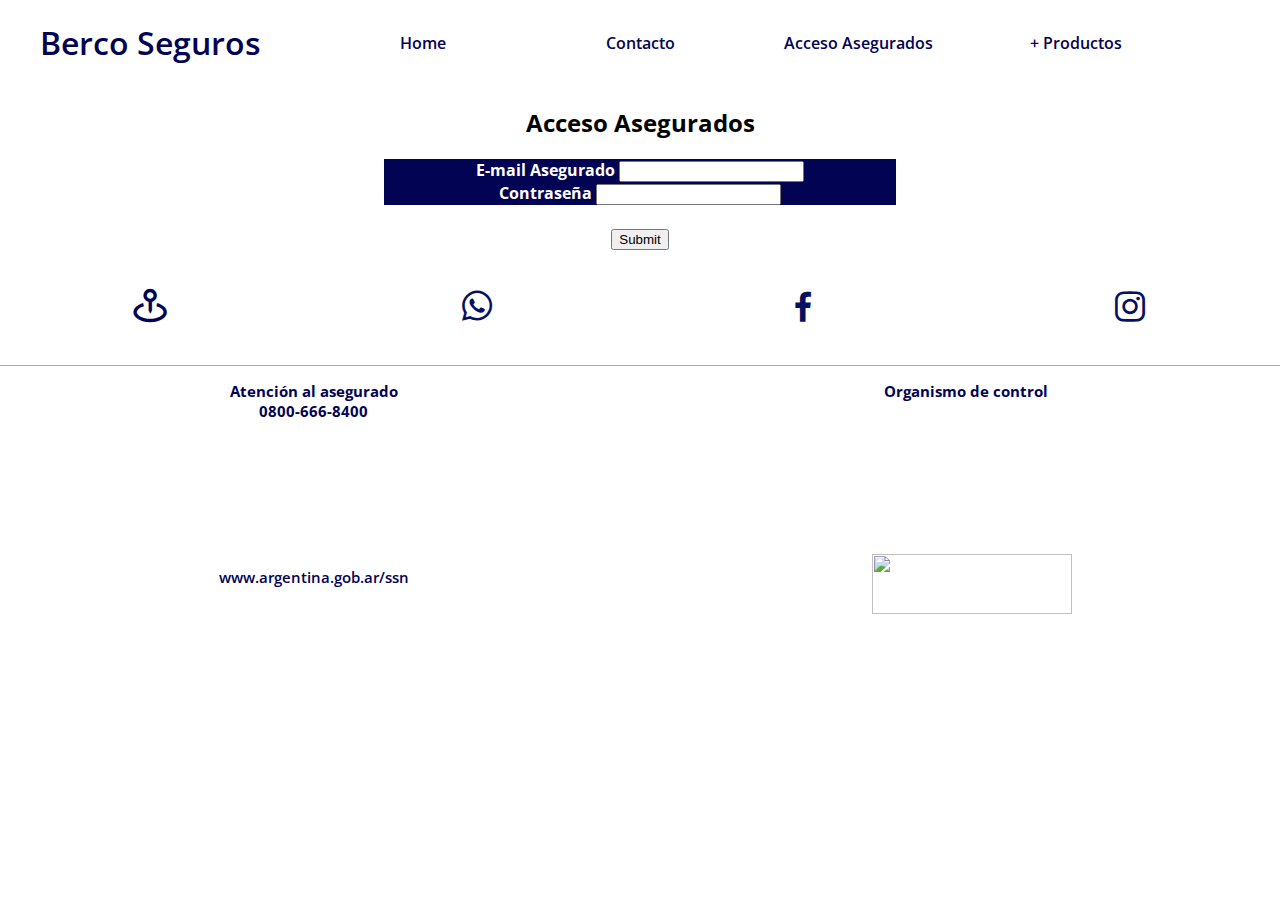
==== formulario.html @ 7c7c3066 "Add files via upload" ====
<!DOCTYPE html>
<html lang="en">
<head>
    <meta charset="UTF-8">
    <meta http-equiv="X-UA-Compatible" content="IE=edge">
    <meta name="viewport" content="width=device-width, initial-scale=1.0">

    <link rel="preconnect" href="https://fonts.googleapis.com">
    <link rel="preconnect" href="https://fonts.gstatic.com" crossorigin>
    <link href="https://fonts.googleapis.com/css2?family=Open+Sans:wght@300&family=Zen+Antique&display=swap" rel="stylesheet">
    <link href="https://unpkg.com/boxicons@2.1.1/css/boxicons.min.css" rel="stylesheet">

    <link href="https://cdn.jsdelivr.net/npm/bootstrap@5.1.3/dist/css/bootstrap.min.css" rel="stylesheet" integrity="sha384-1BmE4kWBq78iYhFldvKuhfTAU6auU8tT94WrHftjDbrCEXSU1oBoqyl2QvZ6jIW3" crossorigin="anonymous">

    <link rel="stylesheet" href="estilo.css">

    <title>Document</title>
</head>
<body>

    <header>
        <div class="grilla">

            <div class="encabezado">
            <h1><a href="index.html">Berco Seguros</a></h1> 

            </div>

            
        <div class="item">
            <p><a href="index.html">Home</a></p>
        </div>

            <div class="item">
            <p> <a href="">Contacto</a></p>
        </div>

            <div class="item">
            <p> <a href="formulario.html">Acceso Asegurados</a></p>
        </div>

        <div class="item">
            <p><a href="mas_productos.html">+ Productos</a></p>
        </div>
    
        <nav class="nav">


        </nav>
    
       </div>

    </header>  


<section>
    <div class="form">

    
    <form>
        <div class="titulo">
            <h2>Acceso Asegurados
            </h2>
            </div>

        <div class="formulario">
          <label for="exampleInputEmail1" class="form-label">E-mail Asegurado</label>
          <input type="email" class="form-control" id="exampleInputEmail1" aria-describedby="emailHelp">
          </div>

        
        <div class="formulario">
          <label for="exampleInputPassword1" class="form-label">Contraseña</label>
          <input type="password" class="form-control" id="exampleInputPassword1">
        </div>
        <br>
        <div class=boton>
        <button type="submit" class="btn btn-primary">Submit</button>
    </div>
      </form>
    </div>
</section>

<footer>
    <div class="grilla">
        
      <div class="pie">
       <a href="https://goo.gl/maps/EK5vJwX3vJ65azCb8"><i class='bx bx-map-pin'></i></a>
    </div>
    <div class="pie">
        <a href="https://api.whatsapp.com/send?phone=2235238925">
        <i class='bx bxl-whatsapp' style="color:#061063" ></i></a>
    </div>
       <div class="pie">
       <i class="bx bxl-facebook" style="color:#061063"></i>
    </div>
       <div class="pie">
       <i class="bx bxl-instagram" style="color:#061063"></i>
      </div>
      
</div>
</footer>


<footer_2>
    <span class="info">
<div class="grilla">
            
              <div class="QR">
             <img src="imagenes/QR.JPG" alt=""> 
                 </div> 
             <div class="info_asesor">
              <h3>Productor 
                  <br>
                   Asesor de Seguros
                  <br>
                  <br>
                  Sara Bercovich 
                  <br>
                  Mat. SSN 85.581</h3>
                    
             </div>

             <div class="info_SSN">
                <h3>Atención al asegurado 
                    <br> 0800-666-8400</h3>
              </div>
             <div class="info_SSN">
                <h3>Organismo de control</h3>
             </div>
             <div class="info_SSN">   
                <p>
                <a href="https://www.argentina.gob.ar/superintendencia-de-seguros">
                    www.argentina.gob.ar/ssn
                </a>
    
                </p>
             </div>
             <div class="info_SSN">
                <img src="imagenes/Logo_horizontal SSN.png" alt="">
             </div>   
    </div>
    </span>
</footer_2>

<script src="https://cdn.jsdelivr.net/npm/bootstrap@5.1.3/dist/js/bootstrap.bundle.min.js" integrity="sha384-ka7Sk0Gln4gmtz2MlQnikT1wXgYsOg+OMhuP+IlRH9sENBO0LRn5q+8nbTov4+1p" crossorigin="anonymous"></script>

</body>
</html>
---- estilo.css ----
body{
  margin: 0 auto;
  width: 100%;
  font-family: Open Sans, sans-serif;
}


.grilla {
  display: grid;
  grid-template-columns: repeat(12, 1fr);
  grid-template-rows: auto;
  text-align: center;
  align-items: center;
  grid-column-gap: 2%;


}

.encabezado {
  grid-column-end: span 3;
  background-color: white;
  color: rgb(3, 3, 83);
  
}


.item {
  display: grid;
  grid-column: span 2;
  background-color: white;
  color: rgb(3, 3, 83);
  -webkit-transition: 0.3s linear;
  transition: 0.2s linear;
  margin: 3%;
  width: 95%;
  
 
}

.item:hover{
  transform: scale(1.2);
 background: linear-gradient(145deg, #f0eded, #ffffff);
 -webkit-box-shadow: 2px 2px 4px 2px #e6e6e6;
  box-shadow: 2px 2spx 5px 2px;
  border-radius: 5px;
 
}


a {
  text-decoration: none;
  color: rgb(3, 3, 83);
  font-weight: 600;
  
}

a:hover{
  color: rgb(3, 3, 83);
  scale: (0.5);
}

.productos{
  grid-column: span 12;
  background-color:rgb(3, 3, 83) ;
  color: white;

}
.titulo{
  display: grid;
  grid-column: span 12;
  text-align: center;
  vertical-align: center;
  max-height: 5rem ;
  width: 100%;
  margin: 0 auto;
  
}

.imagenes {
  display: grid;
  grid-column-end:span 3 ;
  transition: all;
  width: 297px ;
  height: 600px ;
  
}
.imagenes:hover{
  background-color: white;
  color: rgb(12, 12, 104);
  border-radius: 1%;
  -webkit-transition: background-color 0.3s ease-in;
  transition: background-color 0.3s ease-in;

 
}

.imagenes img {
  border-radius: 1%;
  max-width: 22.2rem;
  width: 297px ;
  height: 260px ;
}

.imagenes p{
  margin: 5%;
}

.pie {
  display: grid;
  grid-column-end: 3 span ;
  background-color: white;
  color: rgb(3, 3, 83);
  font-size: 250%;
  text-align: center;
  align-items: center;
  height: 100px ;
  margin-bottom: 0.5%;
  -webkit-transition: 0.3s linear;
  transition: 0.2s linear;
  margin: 2.5%;
  
}


.pie:hover{
  transform: scale(1.1);
 background: linear-gradient(145deg, #f0eded, #ffffff);
 -webkit-box-shadow: 2px 2px 4px 2px #e6e6e6;
  box-shadow: 2px 2spx 5px 2px;
  border-radius: 5px;
  margin: 2%;
  
}

.info {
  display: grid;
  border-top: rgb(175, 166, 166);
  border-top-style: solid;
  border-top-width: 0.1px;
  
  
}

.info_SSN {
  display:grid;
  grid-column-end: span 2;
  background-color: white;
  color: rgb(3, 3, 83);
  font-size: 80%;
  text-align: center;
  align-items: center;
  padding-bottom: 30%;
  width: 100%;
  
}

.QR img{
  width: 150px ;
  height: 150px ;
 
}
.info_asesor {
  display: grid;
  grid-column-end: span 2;
  background-color: white;
  color: rgb(3, 3, 83);
  font-size: 80%;
  text-align:left;
  border-right-color: rgb(175, 166, 166);
  border-right-style: solid ;
  border-right-width: 0.5px;
  padding-bottom: 25%;
}
 

.info_SSN a{
  font-size: 120%;
  
}

.info_SSN img{
  width: 200px ;
  height: 60px ;
  
}

@media (max-width:365px) {
  .encabezado {
    grid-column: 1 / span 12;
    font-size: 70%;
    text-align:center;
    background-color:rgb(3, 3, 83) ;
    color: white;
    margin: 0%;
    width: 100%;
    position: fixed;
    top: 0px;
    padding-top: 0%;
    color: white;
    

}
.encabezado a{
  color: white;
}  
.item{
    top: 250px;
    grid-column: 1/span 12;
    width: 100%;
    font-size: 100%;
    text-align:center;
    margin: 0% auto;
  }
  .titulo {
    text-align: center;
    font-size: 70%;
  }
  .imagenes {
    grid-column: 1 / 12 span;
    text-align: center;
    margin: 5%;
  }
  

  .info_asesor, .QR {
    display: none;
   }

  .info_SSN {
      grid-column: 1 / 12 span;
      margin-top: 0%;
      margin-bottom: 0%;
      text-align: center;
      height: 5px;
      }

  .info_SSN img{
      margin-left: 15%;
    }
    
  }

@media screen and (min-width:365px) and (max-width:641px){
  .encabezado {
    grid-column: 1 / span 12;
    font-size: 70%;
    text-align:center;
    background-color:rgb(3, 3, 83) ;
    color: white;
    margin: 0%;
    width: 100%;
    position: fixed;
    top: 0px;
    padding-top: 0%;
    color: white;
    

}
.encabezado a{
  color: white;
}  
.item{
    top: 250px;
    grid-column: 1/span 12;
    width: 100%;
    font-size: 100%;
    text-align:center;
    margin: 0% auto;
  }
.titulo {
    text-align: center;
    font-size: 75%;
  }
.imagenes {
    grid-column: 1 / 12 span;
    text-align: center;
    font-size: 100%;
    margin: 10%;
    margin-top: 0%;
    
  }
  

.info {
    grid-column: 1 / 12 span;
  }

  .info_asesor, .QR {
    display: none;
   }

.info_SSN {
      grid-column: 6 span;
      margin-top: 0%;
      margin-bottom: 0%;
      text-align: center;
      height: 0.01px;
      }

.info_SSN img{
      margin-left: 20%;
    }
    }


@media screen and (min-width:642px) and (max-width:1299px){
  
.titulo {
    text-align: center;
    
  }
.imagenes {
    grid-column: span 6;
    text-align: center;
    font-size: 100%;
    margin-left: 20%;
    margin-top: 0%;
    
  }
  

.info {
    grid-column: 6 span;
  }

  .info_asesor, .QR {
    display: none;
   }

.info_SSN {
      grid-column: 6 span;
      margin-top: 0%;
      margin-bottom: 0%;
      text-align: center;
      height: 0.01px;
      size: 70%;
      grid-column-gap: 0%;
      
      }

.info_SSN img{
      margin-left: 35%;
      margin-top: 0%;
    }

}


.formulario{
  background-color: rgb(3, 3, 83);
  color: white;
  font-weight: bold;
  text-align: center;
  margin-left: 30%;
  margin-right: 30%;
  
}.boton{
  text-align: center;
}
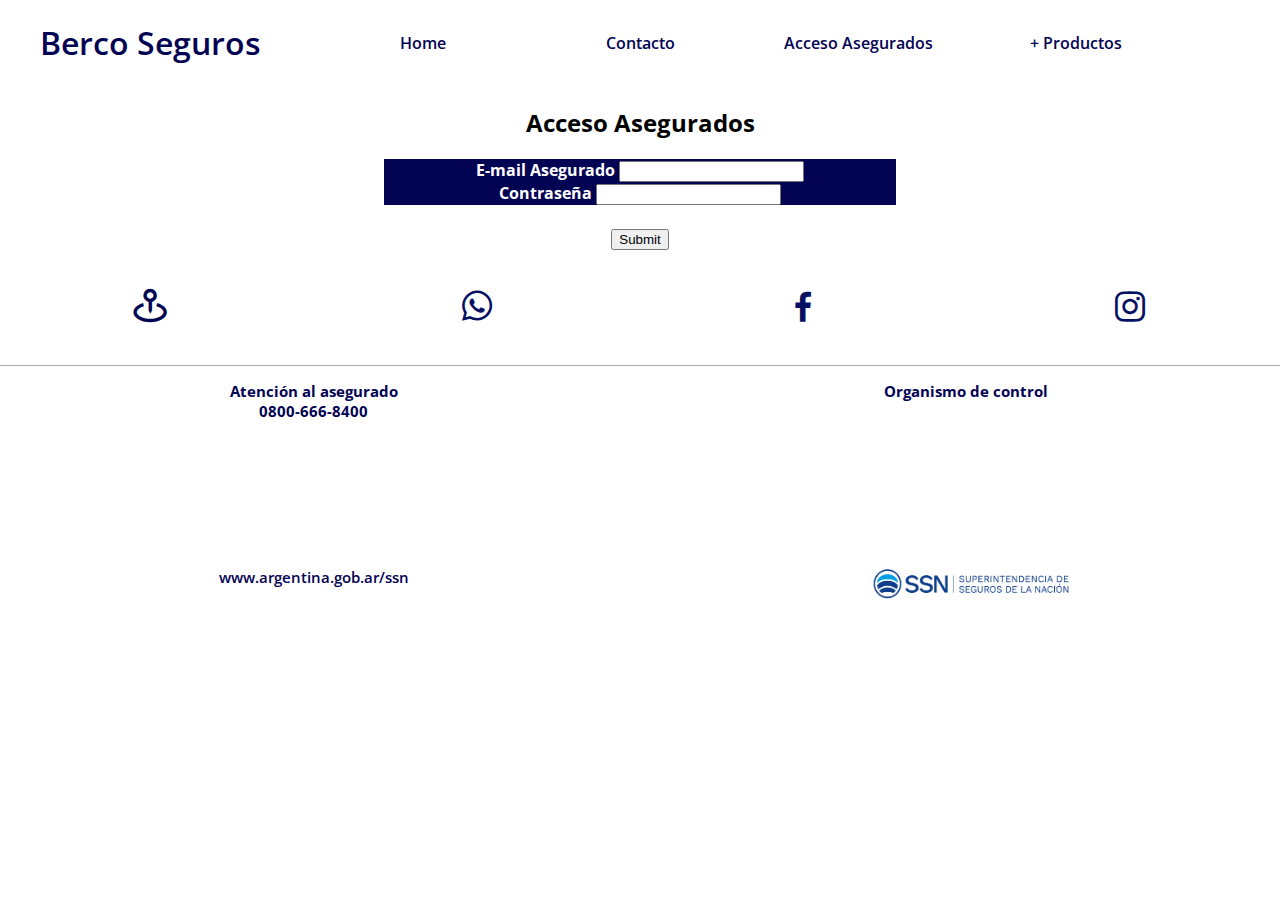
==== commit efb7b03c: "Add files via upload" ====
--- a/formulario.html
+++ b/formulario.html
@@ -107,7 +107,7 @@
 <div class="grilla">
             
               <div class="QR">
-             <img src="imagenes/QR.JPG" alt=""> 
+             <img src="QR.JPG" alt=""> 
                  </div> 
              <div class="info_asesor">
               <h3>Productor 
@@ -137,7 +137,7 @@
                 </p>
              </div>
              <div class="info_SSN">
-                <img src="imagenes/Logo_horizontal SSN.png" alt="">
+                <img src="Logo_horizontal SSN.png" alt="">
              </div>   
     </div>
     </span>
